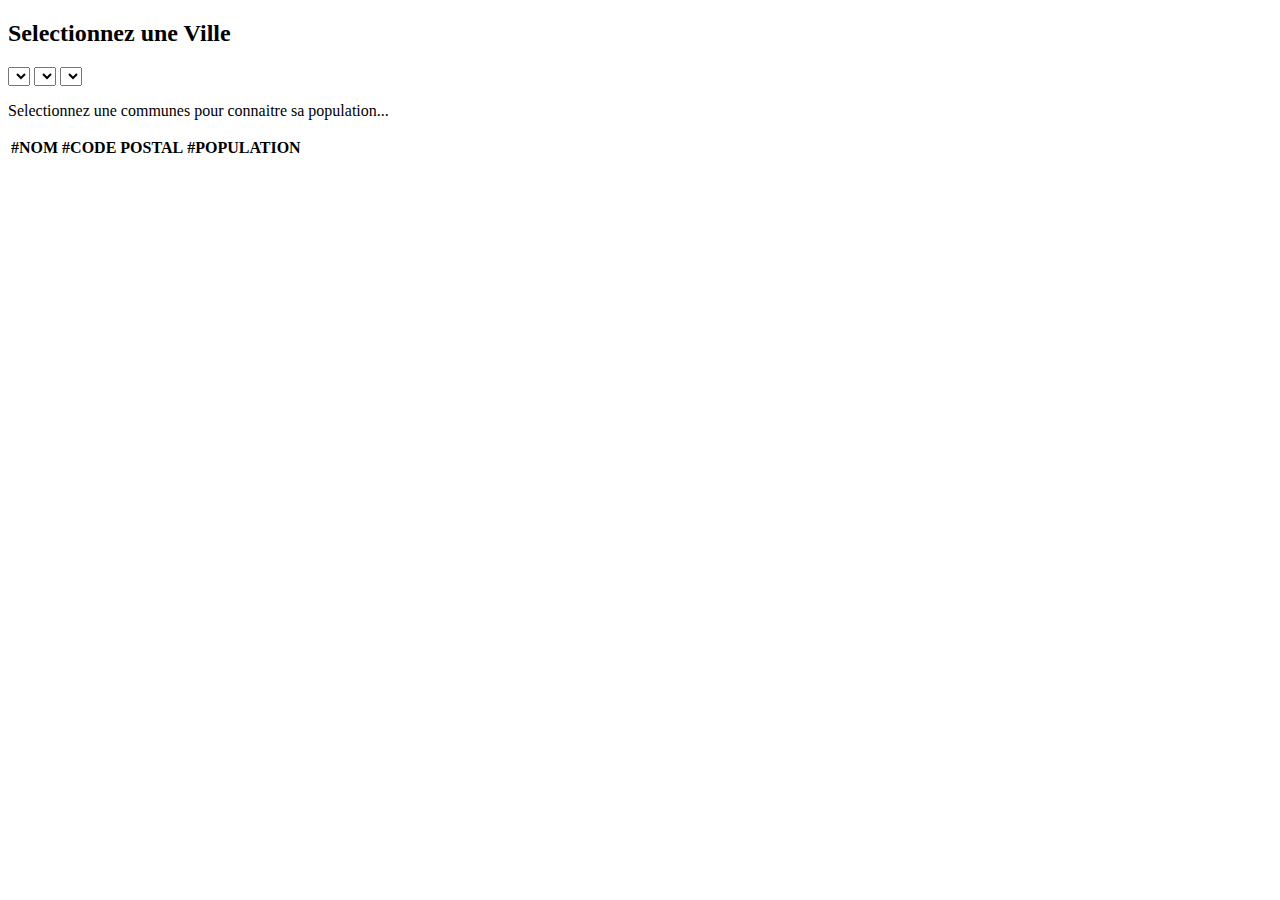
==== TD6/index.html @ 1d057874 "ajout TD6" ====
<!DOCTYPE html>
<html lang="en">
<head>
  <meta charset="UTF-8">
  <meta http-equiv="X-UA-Compatible" content="IE=edge">
  <meta name="viewport" content="width=device-width, initial-scale=1.0">
  <link href="https://cdn.jsdelivr.net/npm/bootstrap@5.0.2/dist/css/bootstrap.min.css" rel="stylesheet" integrity="sha384-EVSTQN3/azprG1Anm3QDgpJLIm9Nao0Yz1ztcQTwFspd3yD65VohhpuuCOmLASjC" crossorigin="anonymous">
  <title>AJAX - API requests</title>
</head>
<body>

  <div class="container">
    <div class="row">
      <h2 class="text-center">Selectionnez une Ville</h2>
      <div class="mt-5 mb-5 col-10 offset-2  d-flex justify-content-between">

        <select  type="form-select" id="regions" onchange="getDeparts()" >
        </select>

        <select  type="form-select" id="departs" onchange="getVilles()" >
        </select>

        <select  type="form-select" id="villes" onchange="getInfosVille()" >
        </select>
        <br>

      </div>
        <p id="population">Selectionnez une communes pour connaitre sa population...</p>
    </div>
  </div>

  <div class="container">
    <div class="row">
      <div class="col-12">
        <table class="table table-dark table-striped">
          <thead>
            <tr>
              <th>#NOM</th>
              <th>#CODE POSTAL</th>
              <th>#POPULATION</th>
            </tr>
          </thead>
          <tbody id="tabVilles">
          
          </tbody>

        </table>
      </div>
    </div>
  </div>

  <script src="app.js"></script> 
</body>
</html>
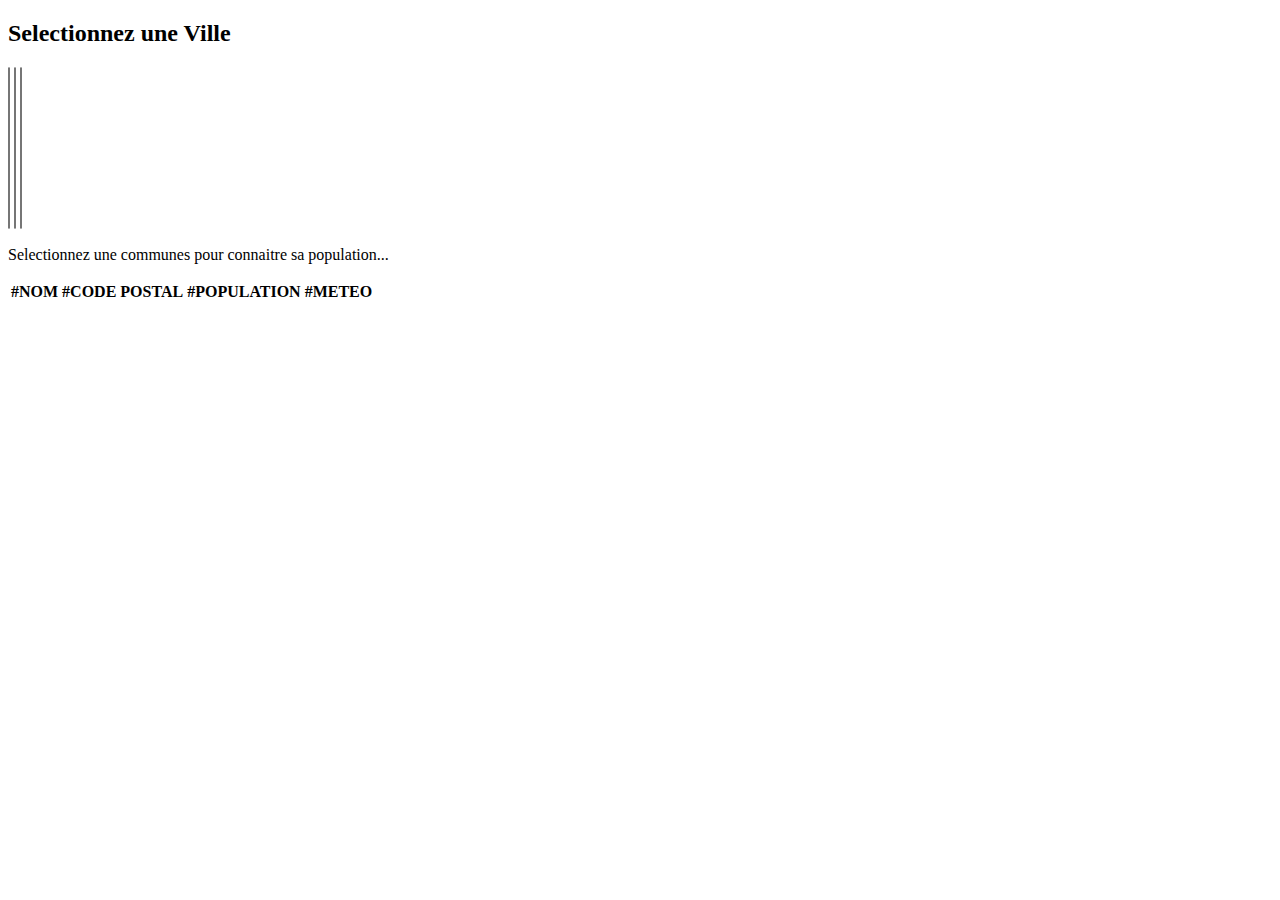
==== commit 7f7c929c: "add station météo" ====
--- a/TD6/index.html
+++ b/TD6/index.html
@@ -12,15 +12,15 @@
   <div class="container">
     <div class="row">
       <h2 class="text-center">Selectionnez une Ville</h2>
-      <div class="mt-5 mb-5 col-10 offset-2  d-flex justify-content-between">
+      <div class="mt-5 mb-5 col-10 offset-1  d-flex justify-content-between">
 
-        <select  type="form-select" id="regions" onchange="getDeparts()" >
+        <select class="form-select" multiple size=10 type="form-select" id="regions" onchange="getDeparts()"> 
         </select>
 
-        <select  type="form-select" id="departs" onchange="getVilles()" >
+        <select class="form-select" multiple size=10 type="form-select" id="departs" onchange="getVilles()" > 
         </select>
 
-        <select  type="form-select" id="villes" onchange="getInfosVille()" >
+        <select class="form-select" multiple size=10 type="form-select" id="villes" onchange="getInfosVille()" > 
         </select>
         <br>
 
@@ -32,12 +32,13 @@
   <div class="container">
     <div class="row">
       <div class="col-12">
-        <table class="table table-dark table-striped">
+        <table class="table table-hover table-success table-striped">
           <thead>
             <tr>
               <th>#NOM</th>
               <th>#CODE POSTAL</th>
               <th>#POPULATION</th>
+              <th>#METEO</th>
             </tr>
           </thead>
           <tbody id="tabVilles">
